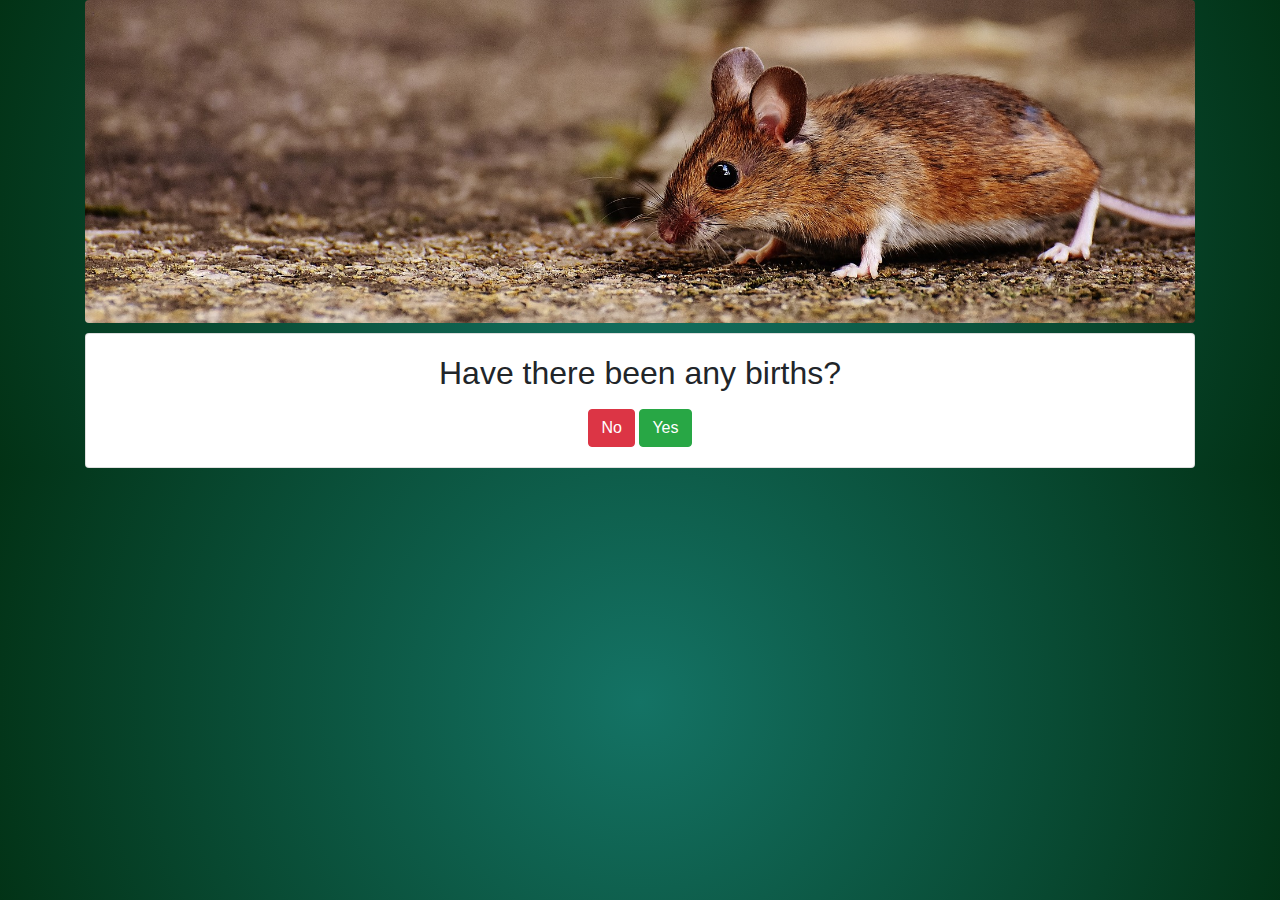
==== src/main/resources/static/forms/birth-check.html @ fc3cf2f1 "incomplete forms added to almost all user tasks" ====
<!DOCTYPE html>
<html>
  <head>
    <title>Transgenic Mice</title>
    <meta charset="utf-8">
    <meta name="viewport" content="width=device-width, initial-scale=1, shrink-to-fit=no">

    <link rel="stylesheet" href="https://stackpath.bootstrapcdn.com/bootstrap/4.3.1/css/bootstrap.min.css" integrity="sha384-ggOyR0iXCbMQv3Xipma34MD+dH/1fQ784/j6cY/iJTQUOhcWr7x9JvoRxT2MZw1T" crossorigin="anonymous">
    <script src="https://stackpath.bootstrapcdn.com/bootstrap/4.3.1/js/bootstrap.min.js" integrity="sha384-JjSmVgyd0p3pXB1rRibZUAYoIIy6OrQ6VrjIEaFf/nJGzIxFDsf4x0xIM+B07jRM" crossorigin="anonymous"></script>
    <link rel="stylesheet" href="../assets/css/style.css" />
  </head>
  <body>
    <div class="container">
      <div id="mouse-container"><img src="../assets/img/mouse.jpg" class="img-fluid rounded banner" alt="Mouse" /></div>
      <div class="card">
        <div class="card-body">
          <h2 class="text-center card-title">Have there been any births?</h2>
          <form id="birthCheckForm" class="text-center">
            <input type="hidden" id="taskId" name="taskId" />
            <input type="hidden" id="birth" name="birth" />
            <div class="form-group text-center">
            </div>
            <button id="birthNegative" class="btn btn-danger">No</button>
            <button id="birthPositive" class="btn btn-success">Yes</button>
          </form>
        </div>
      </div>
    </div>

    <script src="https://code.jquery.com/jquery-3.4.1.min.js" integrity="sha256-CSXorXvZcTkaix6Yvo6HppcZGetbYMGWSFlBw8HfCJo=" crossorigin="anonymous"></script>
    <script src="https://cdnjs.cloudflare.com/ajax/libs/popper.js/1.14.7/umd/popper.min.js" integrity="sha384-UO2eT0CpHqdSJQ6hJty5KVphtPhzWj9WO1clHTMGa3JDZwrnQq4sF86dIHNDz0W1" crossorigin="anonymous"></script>
    <script type="text/javascript" src="../assets/js/app.js"></script>
  </body>
</html>
---- src/main/resources/static/assets/css/style.css ----
body {
    background: rgb(20,115,101);
    background: radial-gradient(circle, rgba(20,115,101,1) 0%, rgba(2,50,21,1) 100%);
}

.banner {
    margin-bottom: 10px;
}
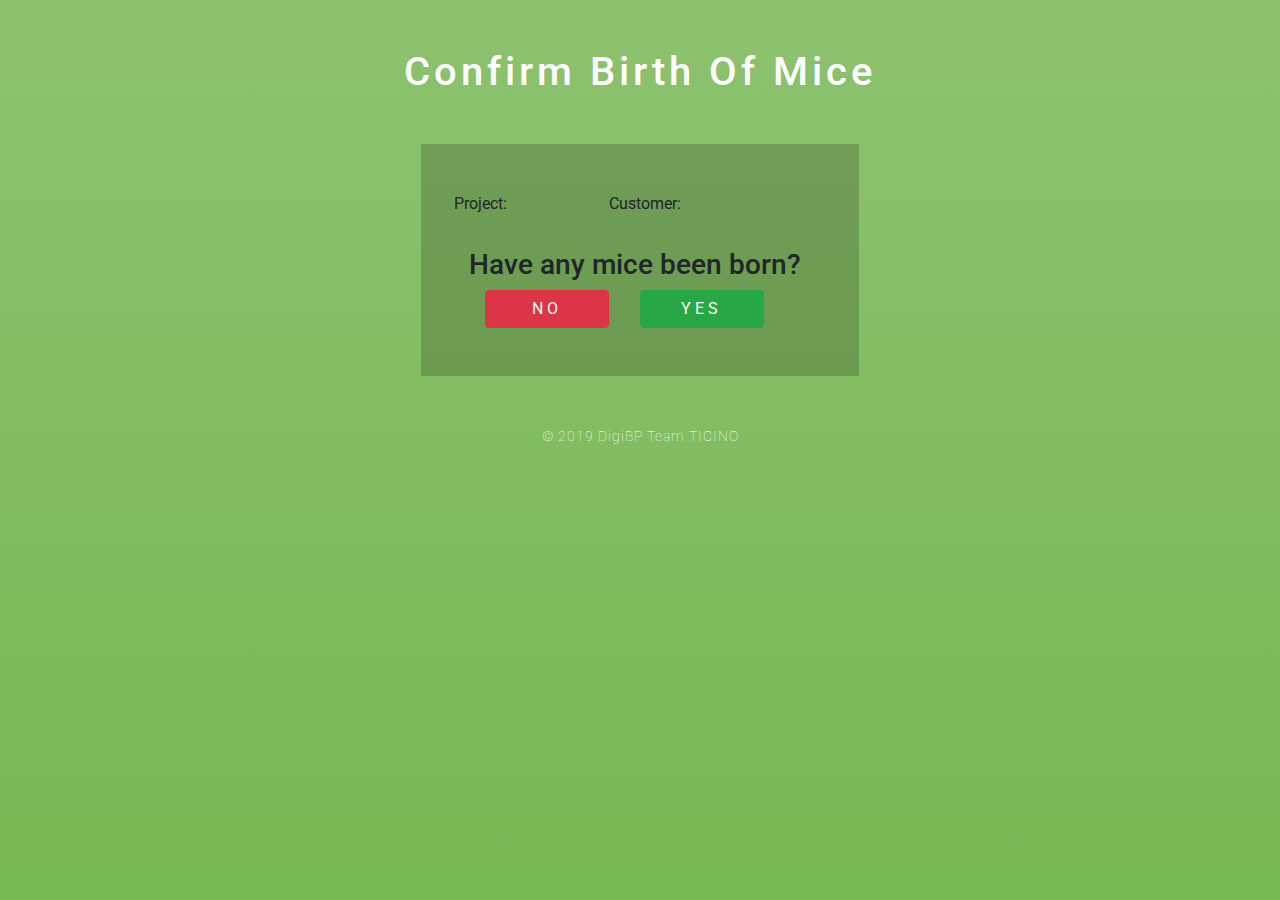
==== commit fe96c8be: "Transgenic Process Implemented" ====
--- a/src/main/resources/static/forms/birth-check.html
+++ b/src/main/resources/static/forms/birth-check.html
@@ -1,34 +1,154 @@
+<!--
+Author: Colorlib
+Author URL: https://colorlib.com
+License: Creative Commons Attribution 3.0 Unported
+License URL: http://creativecommons.org/licenses/by/3.0/
+-->
 <!DOCTYPE html>
 <html>
-  <head>
-    <title>Transgenic Mice</title>
-    <meta charset="utf-8">
-    <meta name="viewport" content="width=device-width, initial-scale=1, shrink-to-fit=no">
-
-    <link rel="stylesheet" href="https://stackpath.bootstrapcdn.com/bootstrap/4.3.1/css/bootstrap.min.css" integrity="sha384-ggOyR0iXCbMQv3Xipma34MD+dH/1fQ784/j6cY/iJTQUOhcWr7x9JvoRxT2MZw1T" crossorigin="anonymous">
-    <script src="https://stackpath.bootstrapcdn.com/bootstrap/4.3.1/js/bootstrap.min.js" integrity="sha384-JjSmVgyd0p3pXB1rRibZUAYoIIy6OrQ6VrjIEaFf/nJGzIxFDsf4x0xIM+B07jRM" crossorigin="anonymous"></script>
-    <link rel="stylesheet" href="../assets/css/style.css" />
-  </head>
-  <body>
-    <div class="container">
-      <div id="mouse-container"><img src="../assets/img/mouse.jpg" class="img-fluid rounded banner" alt="Mouse" /></div>
-      <div class="card">
-        <div class="card-body">
-          <h2 class="text-center card-title">Have there been any births?</h2>
-          <form id="birthCheckForm" class="text-center">
+<head>
+    <title>Transgenic Mice Process</title>
+    <meta name="viewport" content="width=device-width, initial-scale=1">
+    <meta http-equiv="Content-Type" content="text/html; charset=utf-8" />
+    <script type="application/x-javascript"> addEventListener("load", function() { setTimeout(hideURLbar, 0); }, false); function hideURLbar(){ window.scrollTo(0,1); } </script>
+    <!-- Custom Theme files -->
+    <link href="../assets/css/style.css" rel="stylesheet" type="text/css" media="all" />
+    <!-- Bootstrap -->
+    <link rel="stylesheet" href="https://stackpath.bootstrapcdn.com/bootstrap/4.4.1/css/bootstrap.min.css" integrity="sha384-Vkoo8x4CGsO3+Hhxv8T/Q5PaXtkKtu6ug5TOeNV6gBiFeWPGFN9MuhOf23Q9Ifjh" crossorigin="anonymous">
+    <!-- web font -->
+    <link href="//fonts.googleapis.com/css?family=Roboto:300,300i,400,400i,700,700i" rel="stylesheet">
+    <!-- //web font -->
+</head>
+<body>
+  <!-- Modal -->
+  <div class="modal fade" id="order-response" tabindex="-1" role="dialog" aria-labelledby="order-response-label" aria-hidden="true">
+    <div class="modal-dialog" role="document">
+      <div class="modal-content">
+        <div class="modal-header">
+          <h5 class="modal-title" id="modal-title"></h5>
+          <button type="button" class="close" data-dismiss="modal" aria-label="Close">
+            <span aria-hidden="true">&times;</span>
+          </button>
+        </div>
+        <div class="modal-body">
+          <span id="modal-content"></span>
+        </div>
+        <div class="modal-footer">
+          <button type="button" class="btn btn-success" data-dismiss="modal">Close</button>
+        </div>
+      </div>
+    </div>
+  </div>
+  <!-- main -->
+  
+	<div class="main-w3layouts wrapper">
+    <div class="container-fluid">
+      <h1>Confirm Birth of Mice</h1>
+      <div class="main-agileinfo">
+        <div class="agileits-top">
+          <div class="row">
+            <div id="project" class="col-lg-5 p-0">
+                Project: <p id="projectInfo"></p>
+            </div>
+            <div id="customer" class="col-lg-5 p-0">
+              Customer: <p id="customerInfo"></p>
+            </div>
+          </div>
+          <form id="birthCheckForm">
             <input type="hidden" id="taskId" name="taskId" />
             <input type="hidden" id="birth" name="birth" />
             <div class="form-group text-center">
             </div>
-            <button id="birthNegative" class="btn btn-danger">No</button>
-            <button id="birthPositive" class="btn btn-success">Yes</button>
+            <h3>Have any mice been born?</h3>
+            <div class="row">
+              <button id="birthNegative" class="btn btn-danger col-lg-4 offset-lg-1">NO</button>
+              <button id="birthPositive" class="btn btn-success col-lg-4 offset-lg-1">YES</button>
+            </div>
           </form>
         </div>
       </div>
     </div>
+		<!-- copyright -->
+		<div class="colorlibcopy-agile">
+			<p>© 2019 DigiBP Team TICINO</p>
+		</div>
+		<!-- //copyright -->
+		<ul class="colorlib-bubbles">
+			<li></li>
+			<li></li>
+			<li></li>
+			<li></li>
+			<li></li>
+			<li></li>
+			<li></li>
+			<li></li>
+			<li></li>
+			<li></li>
+		</ul>
+	</div>
+  <!-- //main -->
+  <script src="https://code.jquery.com/jquery-3.4.1.min.js" integrity="sha256-CSXorXvZcTkaix6Yvo6HppcZGetbYMGWSFlBw8HfCJo=" crossorigin="anonymous"></script>
+  <script src="https://cdnjs.cloudflare.com/ajax/libs/popper.js/1.14.7/umd/popper.min.js" integrity="sha384-UO2eT0CpHqdSJQ6hJty5KVphtPhzWj9WO1clHTMGa3JDZwrnQq4sF86dIHNDz0W1" crossorigin="anonymous"></script>
+  <script src="https://stackpath.bootstrapcdn.com/bootstrap/4.4.1/js/bootstrap.min.js" integrity="sha384-wfSDF2E50Y2D1uUdj0O3uMBJnjuUD4Ih7YwaYd1iqfktj0Uod8GCExl3Og8ifwB6" crossorigin="anonymous"></script>
+  <script type="text/javascript" src="../assets/js/app.js"></script>
+    <script type="text/javascript">
+      $(document).ready(() => {
+        var url = new URL(window.location.href);
+        var processInstance = url.searchParams.get("processInstance");
 
-    <script src="https://code.jquery.com/jquery-3.4.1.min.js" integrity="sha256-CSXorXvZcTkaix6Yvo6HppcZGetbYMGWSFlBw8HfCJo=" crossorigin="anonymous"></script>
-    <script src="https://cdnjs.cloudflare.com/ajax/libs/popper.js/1.14.7/umd/popper.min.js" integrity="sha384-UO2eT0CpHqdSJQ6hJty5KVphtPhzWj9WO1clHTMGa3JDZwrnQq4sF86dIHNDz0W1" crossorigin="anonymous"></script>
-    <script type="text/javascript" src="../assets/js/app.js"></script>
+        $.ajax({
+          type: "GET",
+          url: "/rest/engine/default/process-instance/" + processInstance + "/variables",
+          success: function (data, textStatus, response) {
+            $('#projectInfo').html(
+              'Project-Id: ' + data.projectId.value + '<br>'
+              + 'Background: ' + data.background.value + '<br>'
+              + 'Type: ' + data.projectType.value + '<br>'
+              + 'Reagent: ' + data.reagent.value + '<br>'
+              + 'Sequence: ' + data.sequence.value
+            );
+
+            $('#customerInfo').html(
+              data.firstname.value + ' ' + data.lastname.value + '<br>'
+              + data.address.value + '<br>'
+              + data.zip.value + ' ' + data.place.value + '<br>'
+              + data.email.value + '<br>'
+              + 'Institution: ' + data.institution.value
+            );
+          }
+        });
+
+        $('#birthPositive').click(function() {
+          $('#birth').val(true);
+        });
+
+        $('#birthNegative').click(function() {
+            $('#birth').val(false);
+        });
+
+        $("#birthCheckForm").submit(function (event) {
+          event.preventDefault();
+          var url = new URL(window.location.href);
+          $('#taskId').val(url.searchParams.get("taskId"));
+          $.ajax({
+            type: "POST",
+            processData: false,
+            contentType: false,
+            url: "/birth-check",
+            data: new FormData(this),
+            success: function (data, textStatus, response) {
+              $('#modal-title').html('Update Successful');
+              //$('#modal-content').html('!');
+              $('#order-response').modal();
+            },
+            error: function (jqXHR, textStatus, errorThrown) {
+              $('#modal-title').html('Something went wrong');
+              $('#modal-content').html('Please try again in a few minutes');
+              $('#order-response').modal();
+            }
+          });
+        });
+      })
+    </script>
   </body>
 </html>
--- a/src/main/resources/static/assets/css/style.css
+++ b/src/main/resources/static/assets/css/style.css
@@ -1,8 +1,561 @@
-body {
-    background: rgb(20,115,101);
-    background: radial-gradient(circle, rgba(20,115,101,1) 0%, rgba(2,50,21,1) 100%);
-}
+/*-- reset --*/
+html, body, div, span, applet, object, iframe, h1, h2, h3, h4, h5, h6, p, blockquote, pre, a, abbr, acronym, address, big, cite, code, del, dfn, em, img, ins, kbd, q, s, samp, small, strike, strong, sub, sup, tt, var, b, u, i, dl, dt, dd, ol, nav ul, nav li, fieldset, form, label, legend, table, caption, tbody, tfoot, thead, tr, th, td, article, aside, canvas, details, embed, figure, figcaption, footer, header, hgroup, menu, nav, output, ruby, section, summary, time, mark, audio, video {
+    margin: 0;
+    padding: 0;
+    border: 0;
+    font-size: 100%;
+    font: inherit;
+    vertical-align: baseline;
+  }
+  
+  article, aside, details, figcaption, figure, footer, header, hgroup, menu, nav, section {
+    display: block;
+  }
+  
+  ol, ul {
+    list-style: none;
+    margin: 0px;
+    padding: 0px;
+  }
+  
+  blockquote, q {
+    quotes: none;
+  }
+  
+  blockquote:before, blockquote:after, q:before, q:after {
+    content: '';
+    content: none;
+  }
+  
+  table {
+    border-collapse: collapse;
+    border-spacing: 0;
+  }
+  
+  /*-- start editing from here --*/
+  a {
+    text-decoration: none;
+  }
+  
+  .txt-rt {
+    text-align: right;
+  }
+  
+  /* text align right */
+  .txt-lt {
+    text-align: left;
+  }
+  
+  /* text align left */
+  .txt-center {
+    text-align: center;
+  }
+  
+  /* text align center */
+  .float-rt {
+    float: right;
+  }
+  
+  /* float right */
+  .float-lt {
+    float: left;
+  }
+  
+  /* float left */
+  .clear {
+    clear: both;
+  }
+  
+  /* clear float */
+  .pos-relative {
+    position: relative;
+  }
+  
+  /* Position Relative */
+  .pos-absolute {
+    position: absolute;
+  }
+  
+  /* Position Absolute */
+  .vertical-base {
+    vertical-align: baseline;
+  }
+  
+  /* vertical align baseline */
+  .vertical-top {
+    vertical-align: top;
+  }
+  
+  /* vertical align top */
+  nav.vertical ul li {
+    display: block;
+  }
+  
+  /* vertical menu */
+  nav.horizontal ul li {
+    display: inline-block;
+  }
+  
+  /* horizontal menu */
+  img {
+    max-width: 100%;
+  }
+  
+  /*-- end reset --*/
+  body {
+    background: #76b852;
+    /* fallback for old browsers */
+    background: -webkit-linear-gradient(to top, #76b852, #8DC26F);
+    background: -moz-linear-gradient(to top, #76b852, #8DC26F);
+    background: -o-linear-gradient(to top, #76b852, #8DC26F);
+    background: linear-gradient(to top, #76b852, #8DC26F);
+    background-size: cover;
+    background-attachment: fixed;
+    font-family: 'Roboto', sans-serif;
+  }
+  
+  h1 {
+    font-size: 3em;
+    text-align: center;
+    color: #fff;
+    font-weight: 100;
+    text-transform: capitalize;
+    letter-spacing: 4px;
+    font-family: 'Roboto', sans-serif;
+  }
+  
+  /*-- main --*/
+  .main-w3layouts {
+    padding: 3em 0 1em;
+  }
+  
+  .main-agileinfo {
+    width: 35%;
+    margin: 3em auto;
+    background: rgba(0, 0, 0, 0.18);
+    background-size: cover;
+  }
+  
+  .agileits-top {
+    padding: 3em;
+  }
+  
+  input[type="text"], input[type="email"], input[type="password"], select {
+    font-size: 0.9em;
+    color: #fff;
+    font-weight: 100;
+    width: 100%;
+    display: block;
+    border: none;
+    padding: 0.8em;
+    border: solid 1px rgba(255, 255, 255, 0.37);
+    -webkit-transition: all 0.3s cubic-bezier(0.64, 0.09, 0.08, 1);
+    transition: all 0.3s cubic-bezier(0.64, 0.09, 0.08, 1);
+    background: -webkit-linear-gradient(top, rgba(255, 255, 255, 0) 96%, #fff 4%);
+    background: linear-gradient(to bottom, rgba(255, 255, 255, 0) 96%, #fff 4%);
+    background-position: -800px 0;
+    background-size: 100%;
+    background-repeat: no-repeat;
+    color: #fff;
+    font-family: 'Roboto', sans-serif;
+  }
+  
+  .text:focus, .text:valid {
+    box-shadow: none;
+    outline: none;
+    background-position: 0 0;
+  }
+  
+  .text:focus::-webkit-input-placeholder, .text:valid::-webkit-input-placeholder {
+    color: rgba(255, 255, 255, 0.7);
+    font-size: .9em;
+    -webkit-transform: translateY(-30px);
+    -moz-transform: translateY(-30px);
+    -o-transform: translateY(-30px);
+    -ms-transform: translateY(-30px);
+    transform: translateY(-30px);
+    visibility: visible !important;
+  }
+  
+  ::-webkit-input-placeholder {
+    color: #fff;
+    font-weight: 100;
+  }
+  
+  :-moz-placeholder {
+    /* Firefox 18- */
+    color: #fff;
+  }
+  
+  ::-moz-placeholder {
+    /* Firefox 19+ */
+    color: #fff;
+  }
+  
+  :-ms-input-placeholder {
+    color: #fff;
+  }
+  
+  input[type="submit"] {
+    font-size: .9em;
+    color: #fff;
+    background: #76b852;
+    outline: none;
+    border: 1px solid #76b852;
+    cursor: pointer;
+    padding: 0.9em;
+    -webkit-appearance: none;
+    width: 100%;
+    margin: 2em 0;
+    letter-spacing: 4px;
+  }
 
-.banner {
-    margin-bottom: 10px;
-}+  button {
+    font-size: .9em;
+    color: #fff;
+    background: #76b852;
+    outline: none;
+    border: 1px solid #76b852;
+    cursor: pointer;
+    padding: 0.9em;
+    -webkit-appearance: none;
+    margin: 2em 0;
+    letter-spacing: 4px;
+  }
+  
+  input[type="submit"]:hover {
+    -webkit-transition: .5s all;
+    -moz-transition: .5s all;
+    -o-transition: .5s all;
+    -ms-transition: .5s all;
+    transition: .5s all;
+    background: #8DC26F;
+  }
+  
+  .agileits-top p {
+    font-size: 1em;
+    color: #fff;
+    /*text-align: center;*/
+    letter-spacing: 1px;
+    font-weight: 300;
+  }
+  
+  .agileits-top p a {
+    color: #fff;
+    -webkit-transition: .5s all;
+    -moz-transition: .5s all;
+    transition: .5s all;
+    font-weight: 400;
+  }
+  
+  .agileits-top p a:hover {
+    color: #76b852;
+  }
+  
+  /*-- //main --*/
+  /*-- checkbox --*/
+  .wthree-text label {
+    font-size: 0.9em;
+    color: #fff;
+    font-weight: 200;
+    cursor: pointer;
+    position: relative;
+  }
+  
+  input.checkbox {
+    background: #8DC26F;
+    cursor: pointer;
+    width: 1.2em;
+    height: 1.2em;
+  }
+  
+  input.checkbox:before {
+    content: "";
+    position: absolute;
+    width: 1.2em;
+    height: 1.2em;
+    background: inherit;
+    cursor: pointer;
+  }
+  
+  input.checkbox:after {
+    content: "";
+    position: absolute;
+    top: 0px;
+    left: 0;
+    z-index: 1;
+    width: 1.2em;
+    height: 1.2em;
+    border: 1px solid #fff;
+    -webkit-transition: .4s ease-in-out;
+    -moz-transition: .4s ease-in-out;
+    -o-transition: .4s ease-in-out;
+    transition: .4s ease-in-out;
+  }
+  
+  input.checkbox:checked:after {
+    -webkit-transform: rotate(-45deg);
+    -moz-transform: rotate(-45deg);
+    -o-transform: rotate(-45deg);
+    -ms-transform: rotate(-45deg);
+    transform: rotate(-45deg);
+    height: .5rem;
+    border-color: #fff;
+    border-top-color: transparent;
+    border-right-color: transparent;
+  }
+  
+  .anim input.checkbox:checked:after {
+    -webkit-transform: rotate(-45deg);
+    -moz-transform: rotate(-45deg);
+    -o-transform: rotate(-45deg);
+    -ms-transform: rotate(-45deg);
+    transform: rotate(-45deg);
+    height: .5rem;
+    border-color: transparent;
+    border-right-color: transparent;
+    animation: .4s rippling .4s ease;
+    animation-fill-mode: forwards;
+  }
+  
+  @keyframes rippling {
+    50% {
+      border-left-color: #fff;
+    }
+  
+    100% {
+      border-bottom-color: #fff;
+      border-left-color: #fff;
+    }
+  }
+  
+  /*-- //checkbox --*/
+  /*-- copyright --*/
+  .colorlibcopy-agile {
+    margin: 2em 0 1em;
+    text-align: center;
+  }
+  
+  .colorlibcopy-agile p {
+    font-size: .9em;
+    color: #fff;
+    line-height: 1.8em;
+    letter-spacing: 1px;
+    font-weight: 100;
+  }
+  
+  .colorlibcopy-agile p a {
+    color: #fff;
+    transition: 0.5s all;
+    -webkit-transition: 0.5s all;
+    -moz-transition: 0.5s all;
+    -o-transition: 0.5s all;
+    -ms-transition: 0.5s all;
+  }
+  
+  .colorlibcopy-agile p a:hover {
+    color: #000;
+  }
+  
+  /*-- //copyright --*/
+  .wrapper {
+    position: relative;
+    overflow: hidden;
+  }
+  
+  .colorlib-bubbles {
+    position: absolute;
+    top: 0;
+    left: 0;
+    width: 100%;
+    height: 100%;
+    z-index: -1;
+  }
+  
+  .colorlib-bubbles li {
+    position: absolute;
+    list-style: none;
+    display: block;
+    width: 40px;
+    height: 40px;
+    background-color: rgba(255, 255, 255, 0.15);
+    bottom: -160px;
+    -webkit-animation: square 20s infinite;
+    -moz-animation: square 250s infinite;
+    -o-animation: square 20s infinite;
+    -ms-animation: square 20s infinite;
+    animation: square 20s infinite;
+    -webkit-transition-timing-function: linear;
+    -moz-transition-timing-function: linear;
+    -o-transition-timing-function: linear;
+    -ms-transition-timing-function: linear;
+    transition-timing-function: linear;
+    -webkit-border-radius: 50%;
+    -moz-border-radius: 50%;
+    -o-border-radius: 50%;
+    -ms-border-radius: 50%;
+    border-radius: 50%;
+  }
+  
+  .colorlib-bubbles li:nth-child(1) {
+    left: 10%;
+  }
+  
+  .colorlib-bubbles li:nth-child(2) {
+    left: 20%;
+    width: 80px;
+    height: 80px;
+    -webkit-animation-delay: 2s;
+    -moz-animation-delay: 2s;
+    -o-animation-delay: 2s;
+    -ms-animation-delay: 2s;
+    animation-delay: 2s;
+    -webkit-animation-duration: 17s;
+    -moz-animation-duration: 17s;
+    -o-animation-duration: 17s;
+    animation-duration: 17s;
+  }
+  
+  .colorlib-bubbles li:nth-child(3) {
+    left: 25%;
+    -webkit-animation-delay: 4s;
+    -moz-animation-delay: 4s;
+    -o-animation-delay: 4s;
+    -ms-animation-delay: 4s;
+    animation-delay: 4s;
+  }
+  
+  .colorlib-bubbles li:nth-child(4) {
+    left: 40%;
+    width: 60px;
+    height: 60px;
+    -webkit-animation-duration: 22s;
+    -moz-animation-duration: 22s;
+    -o-animation-duration: 22s;
+    -ms-animation-duration: 22s;
+    animation-duration: 22s;
+    background-color: rgba(255, 255, 255, 0.25);
+  }
+  
+  .colorlib-bubbles li:nth-child(5) {
+    left: 70%;
+  }
+  
+  .colorlib-bubbles li:nth-child(6) {
+    left: 80%;
+    width: 120px;
+    height: 120px;
+    -webkit-animation-delay: 3s;
+    -moz-animation-delay: 3s;
+    -o-animation-delay: 3s;
+    -ms-animation-delay: 3s;
+    animation-delay: 3s;
+    background-color: rgba(255, 255, 255, 0.2);
+  }
+  
+  .colorlib-bubbles li:nth-child(7) {
+    left: 32%;
+    width: 160px;
+    height: 160px;
+    -webkit-animation-delay: 7s;
+    -moz-animation-delay: 7s;
+    -o-animation-delay: 7s;
+    -ms-animation-delay: 7s;
+    animation-delay: 7s;
+  }
+  
+  .colorlib-bubbles li:nth-child(8) {
+    left: 55%;
+    width: 20px;
+    height: 20px;
+    -webkit-animation-delay: 15s;
+    -moz-animation-delay: 15s;
+    animation-delay: 15s;
+    -webkit-animation-duration: 40s;
+    -moz-animation-duration: 40s;
+    animation-duration: 40s;
+  }
+  
+  .colorlib-bubbles li:nth-child(9) {
+    left: 25%;
+    width: 10px;
+    height: 10px;
+    -webkit-animation-delay: 2s;
+    animation-delay: 2s;
+    -webkit-animation-duration: 40s;
+    animation-duration: 40s;
+    background-color: rgba(255, 255, 255, 0.3);
+  }
+  
+  .colorlib-bubbles li:nth-child(10) {
+    left: 90%;
+    width: 160px;
+    height: 160px;
+    -webkit-animation-delay: 11s;
+    animation-delay: 11s;
+  }
+  
+  @-webkit-keyframes square {
+    0% {
+      -webkit-transform: translateY(0);
+      -moz-transform: translateY(0);
+      -o-transform: translateY(0);
+      -ms-transform: translateY(0);
+      transform: translateY(0);
+    }
+  
+    100% {
+      -webkit-transform: translateY(-700px) rotate(600deg);
+      -moz-transform: translateY(-700px) rotate(600deg);
+      -o-transform: translateY(-700px) rotate(600deg);
+      -ms-transform: translateY(-700px) rotate(600deg);
+      transform: translateY(-700px) rotate(600deg);
+    }
+  }
+  
+  @keyframes square {
+    0% {
+      -webkit-transform: translateY(0);
+      -moz-transform: translateY(0);
+      -o-transform: translateY(0);
+      -ms-transform: translateY(0);
+      transform: translateY(0);
+    }
+  
+    100% {
+      -webkit-transform: translateY(-700px) rotate(600deg);
+      -moz-transform: translateY(-700px) rotate(600deg);
+      -o-transform: translateY(-700px) rotate(600deg);
+      -ms-transform: translateY(-700px) rotate(600deg);
+      transform: translateY(-700px) rotate(600deg);
+    }
+  }
+
+  select {
+    -webkit-appearance: none;
+    -moz-appearance: none;
+    appearance: none;
+  }
+
+  .selectdiv{
+    position: relative;
+    font-size: 0.9em;
+  }
+  .selectdiv:after {
+    content: '<>';
+    font: 17px "Consolas", monospace;
+    color: #FFF;
+    -webkit-transform: rotate(90deg);
+    -moz-transform: rotate(90deg);
+    -ms-transform: rotate(90deg);
+    transform: rotate(90deg);
+    right: 11px;
+    /*Adjust for position however you want*/
+    
+    top: 25%;
+    padding: 0 0 2px;
+    /*left line */
+    
+    position: absolute;
+    pointer-events: none;
+  }